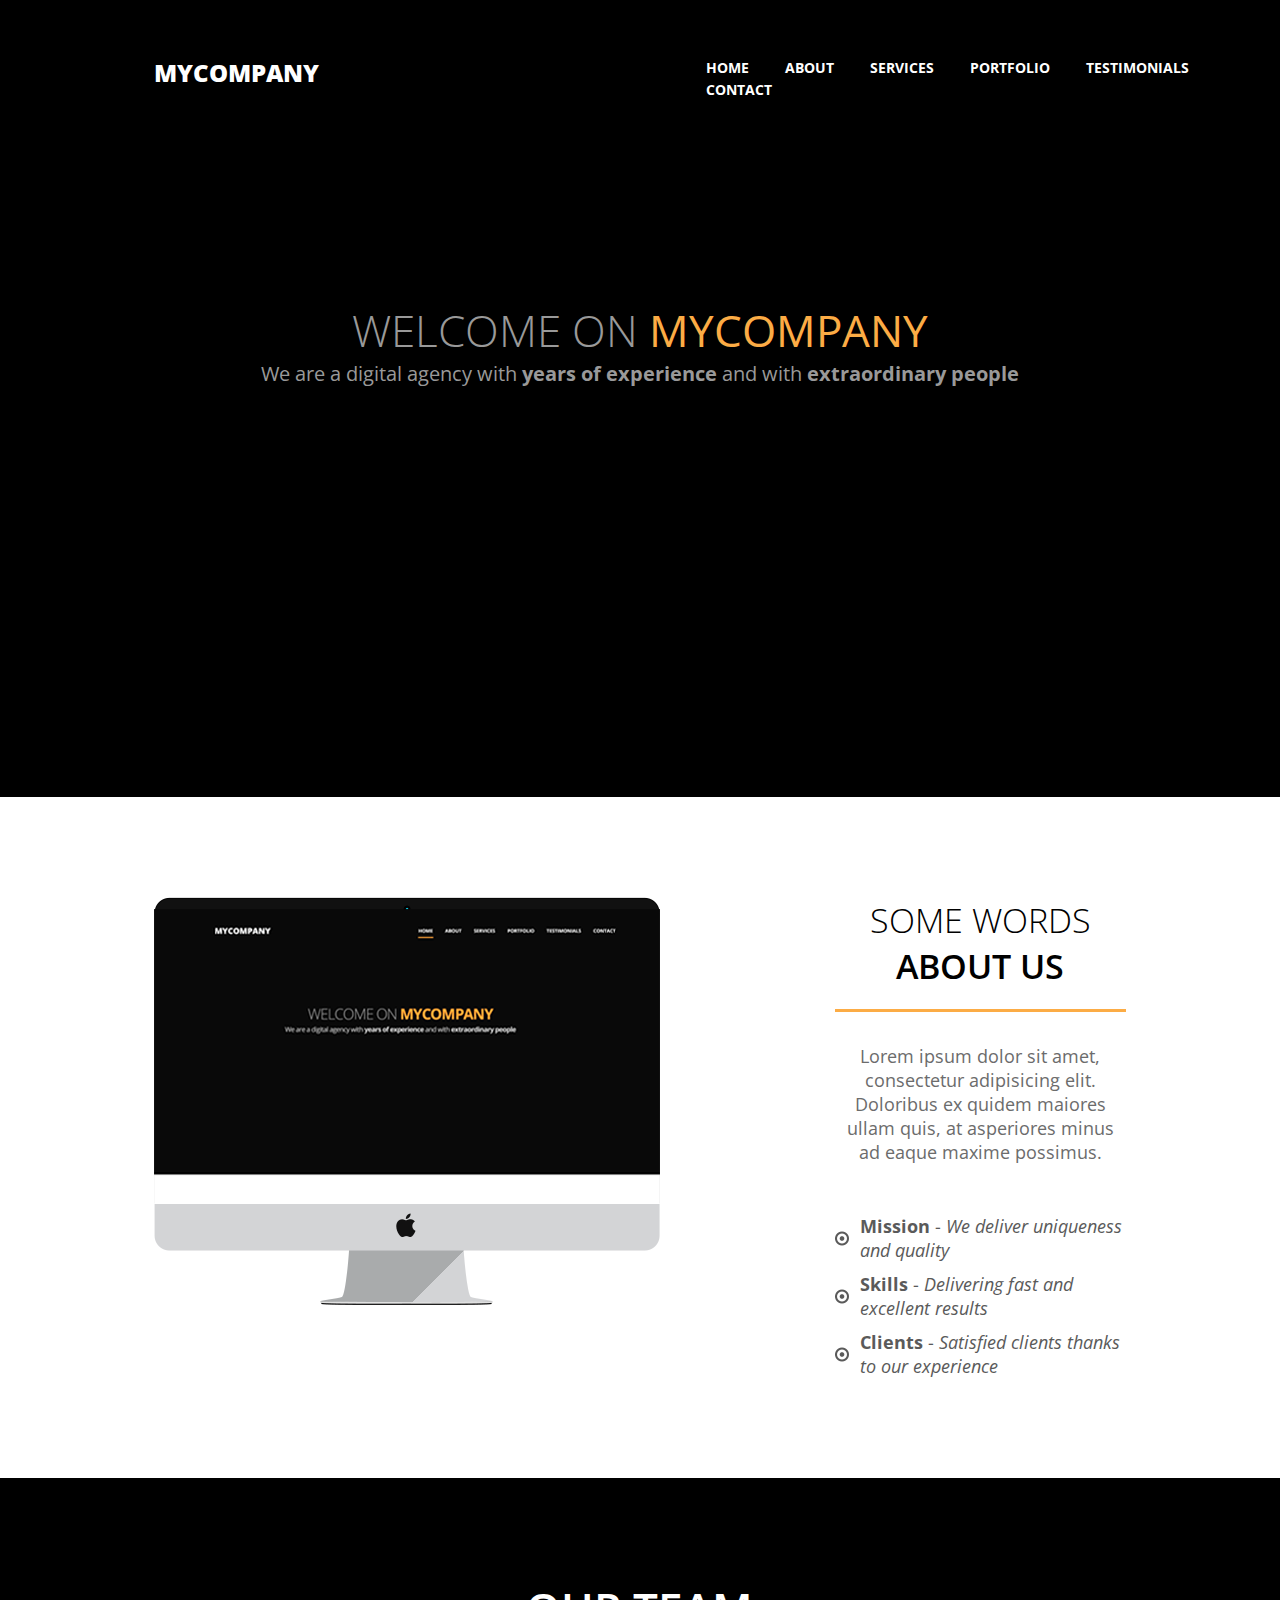
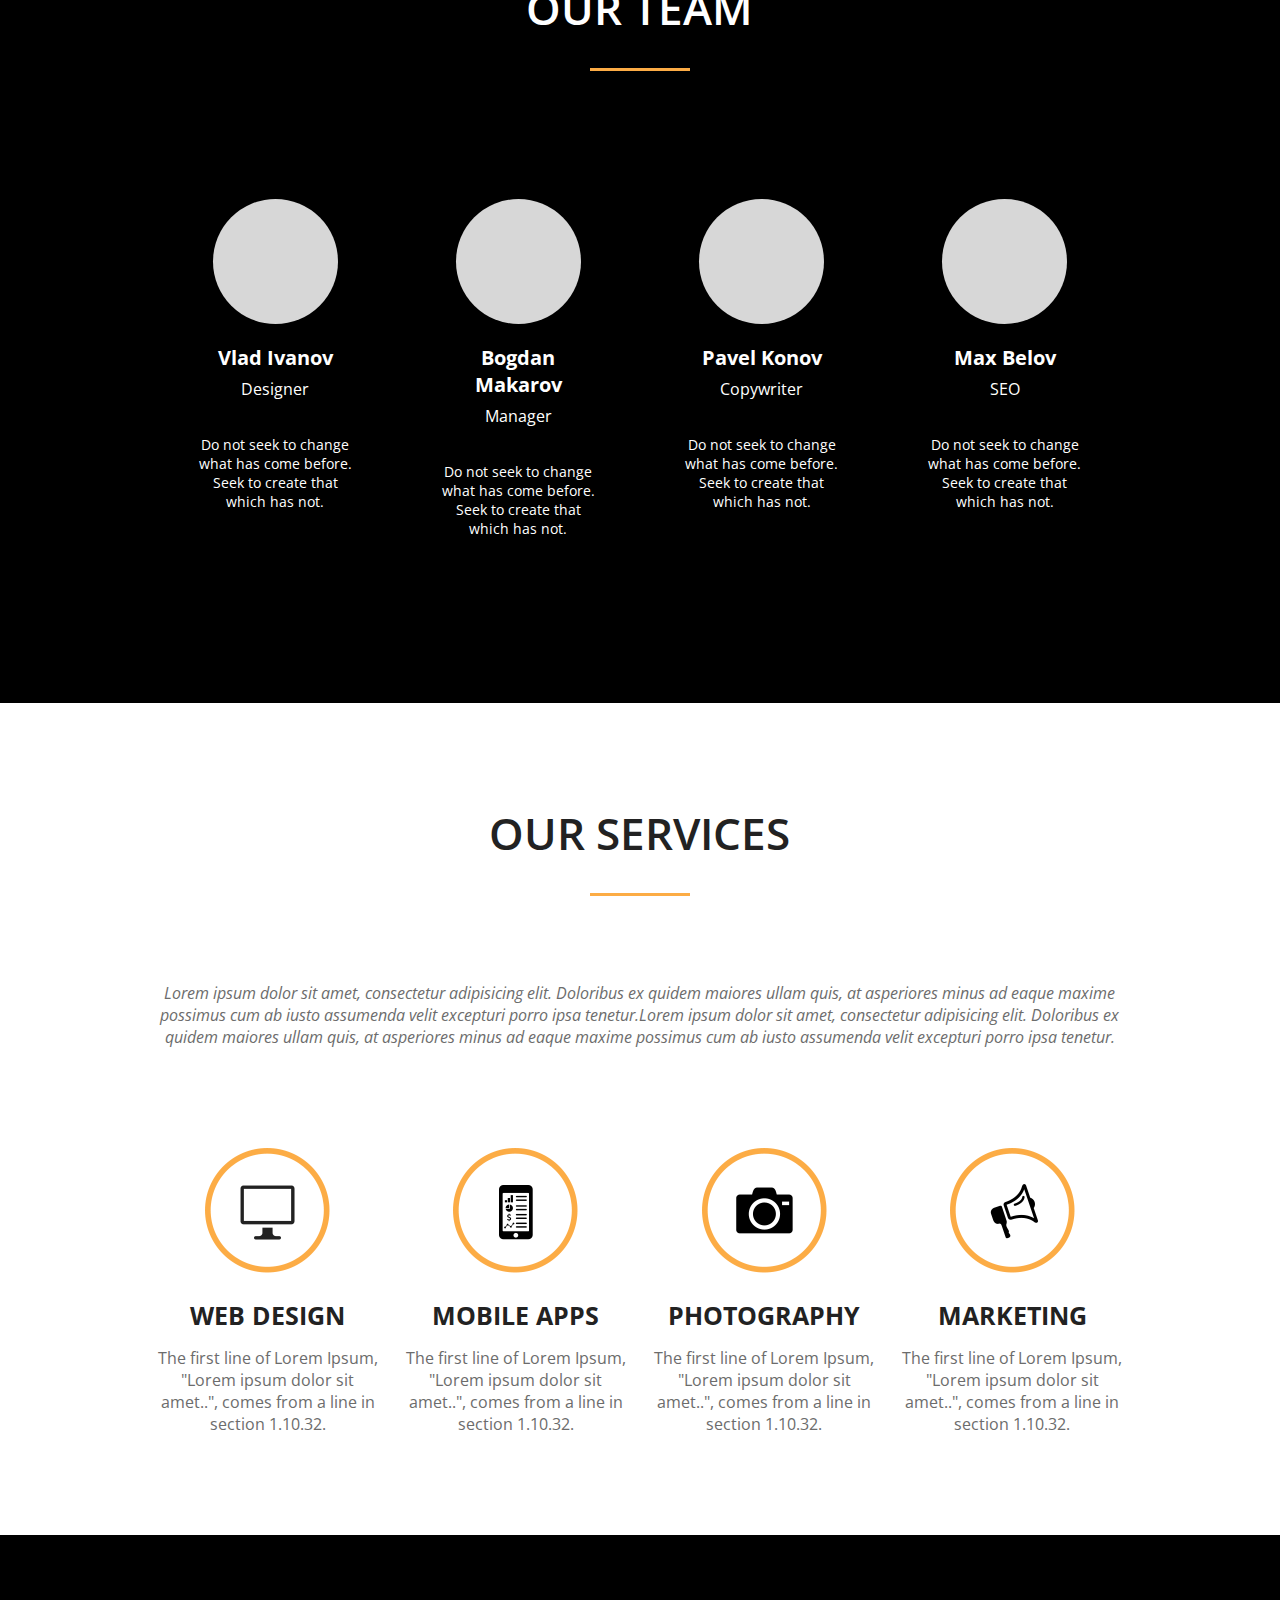
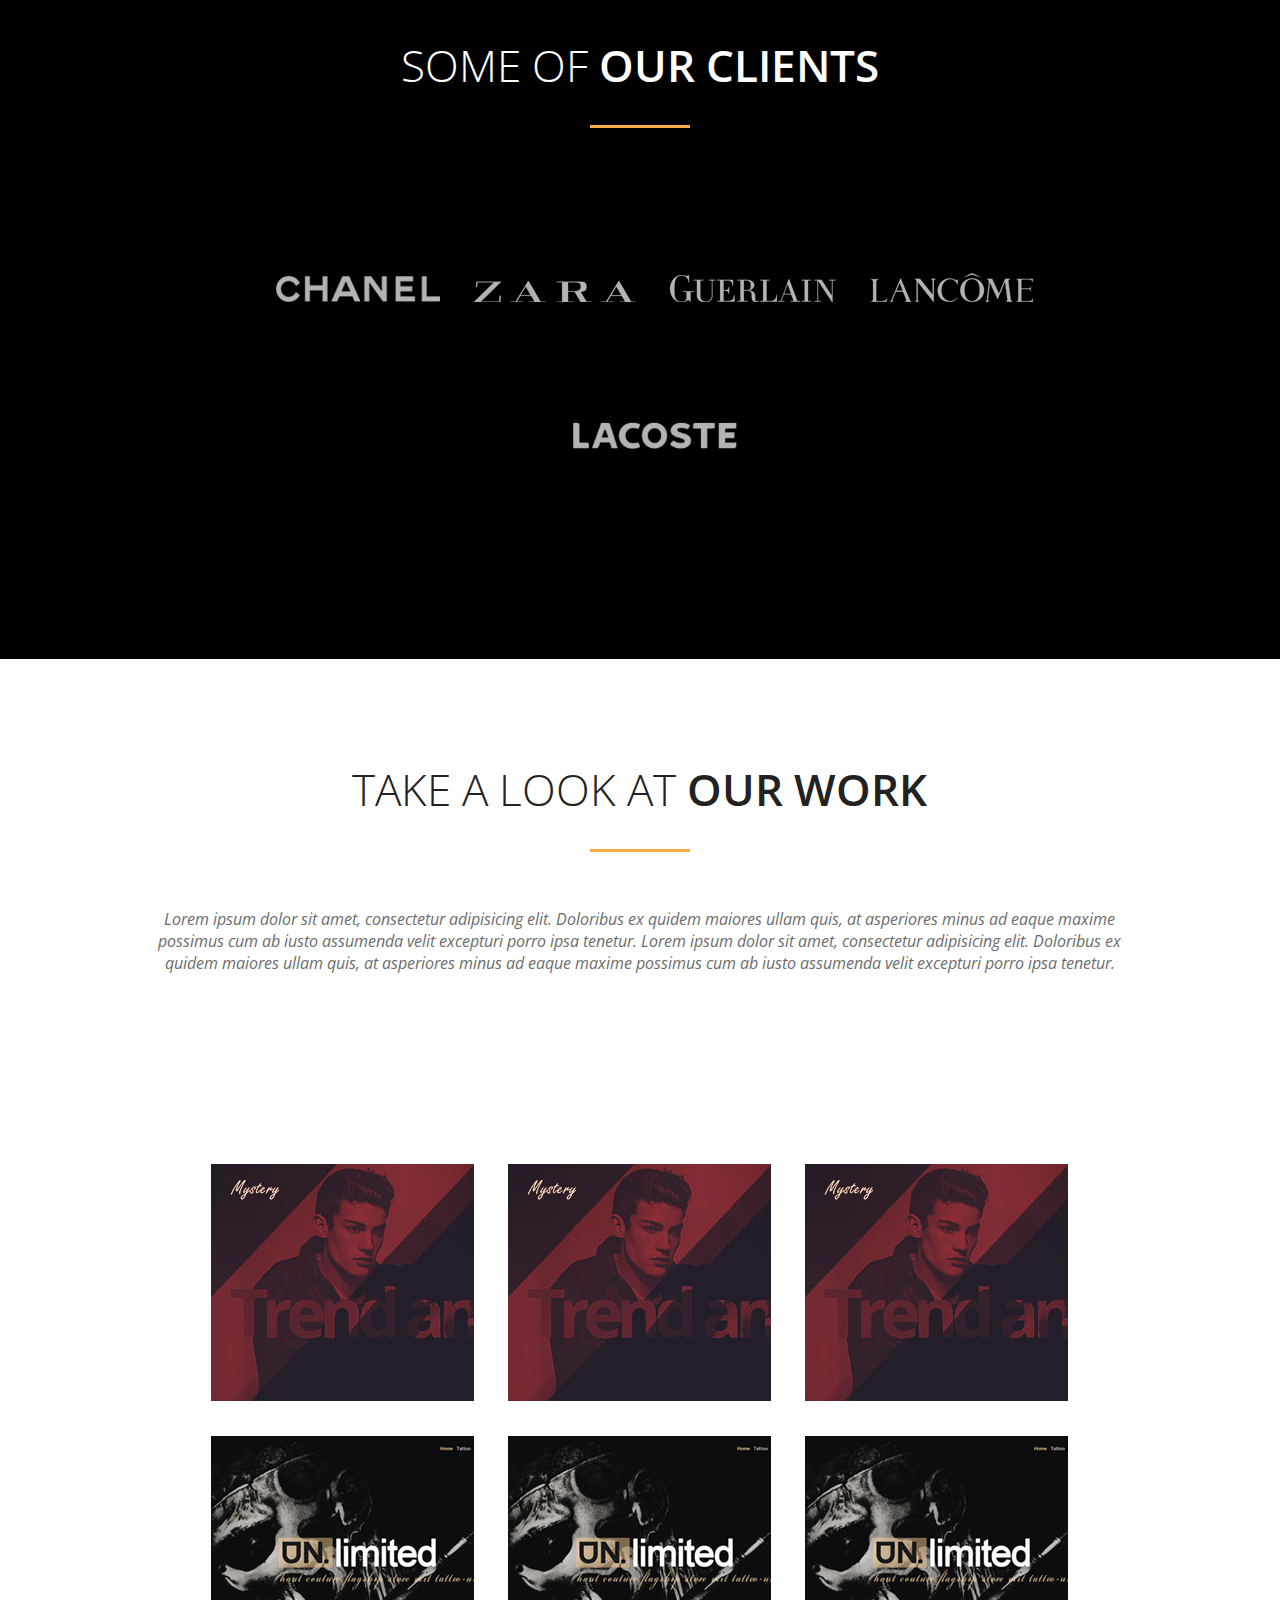
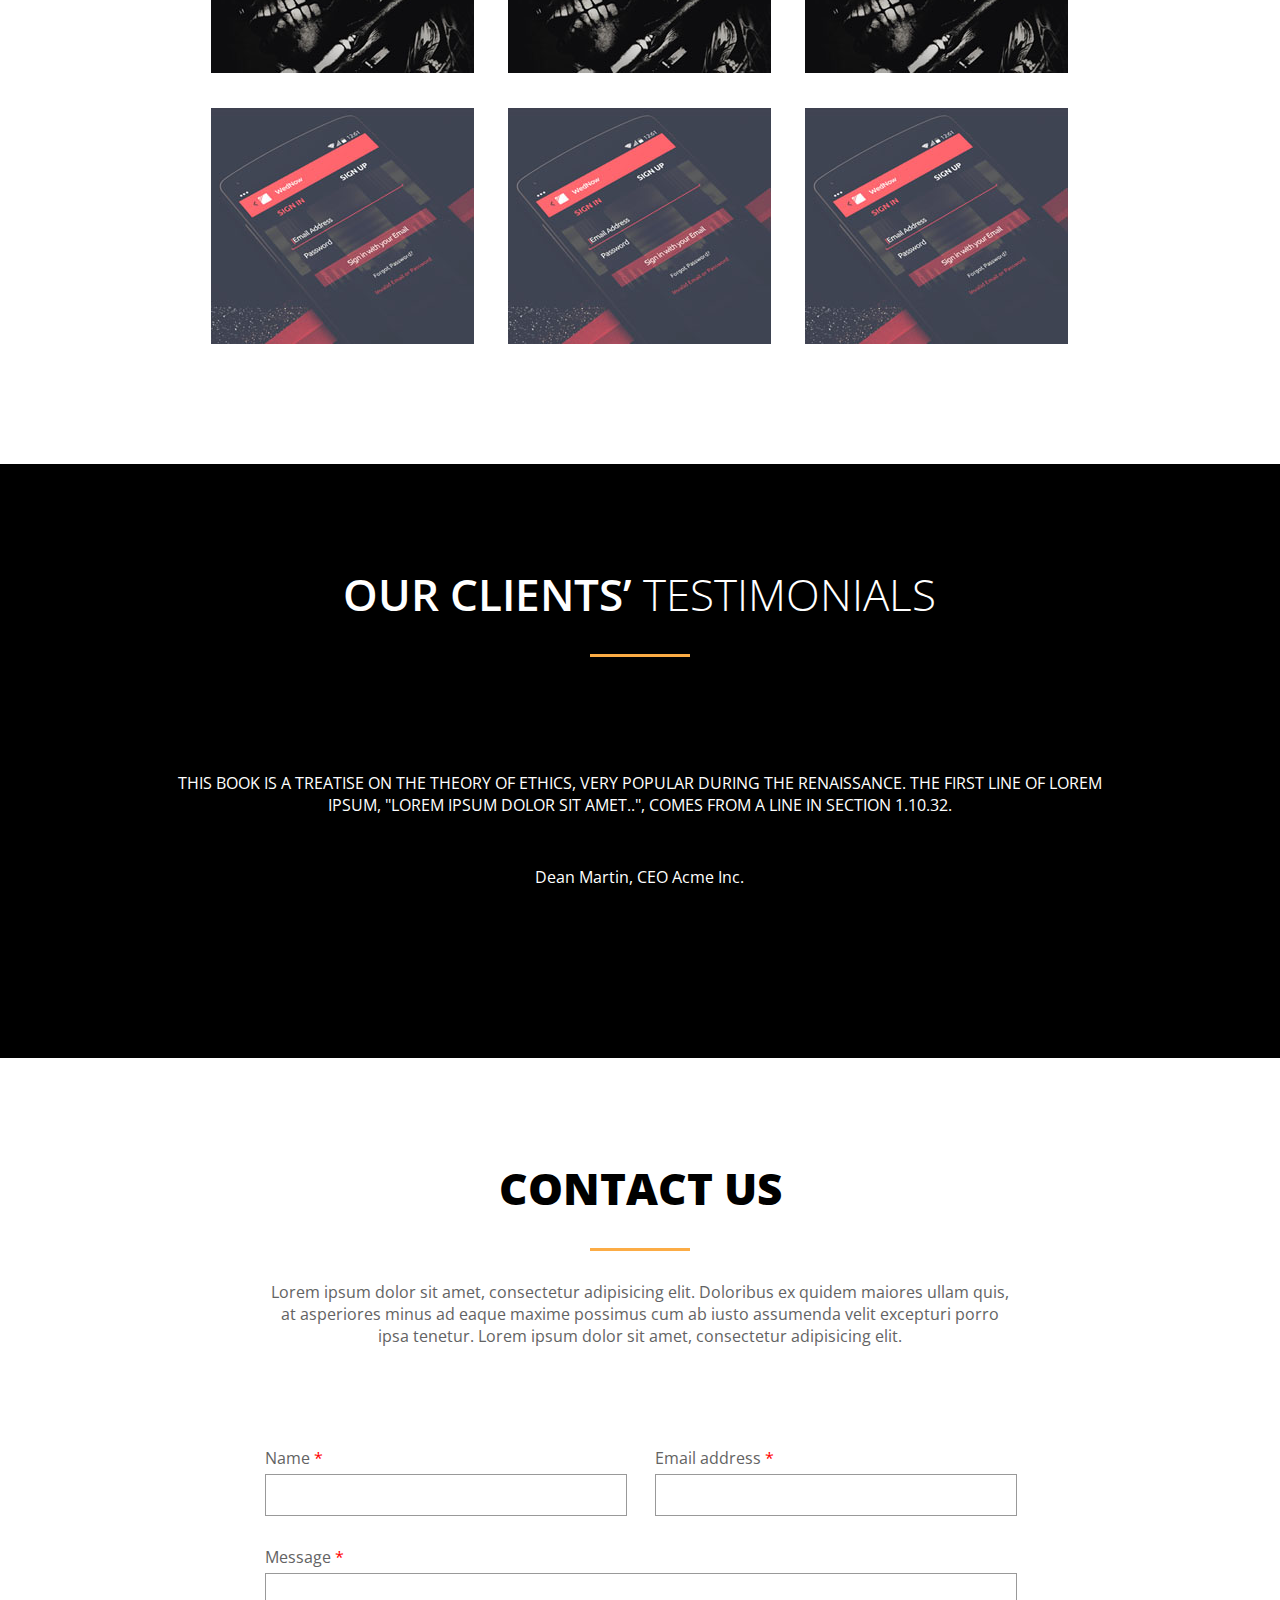
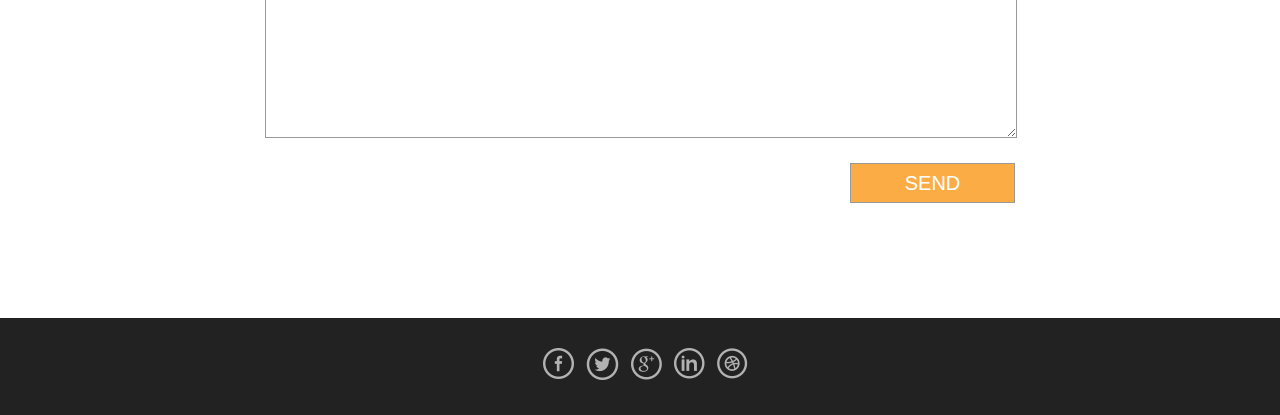
==== index.html @ 319db413 "gh-pages" ====
<!doctype html>
<html lang="en">
  <head>
    <meta charset="utf-8">
    <meta name="viewport" content="width=device-width, initial-scale=1, shrink-to-fit=no">
    <link rel="stylesheet" href="css/style.css">
    <link href="https://fonts.googleapis.com/css?family=Open+Sans:300,300i,400,400i,600,700,800&display=swap&subset=cyrillic" rel="stylesheet">
    <title>MyCompany</title>
  </head>
  <body>
    <header id="home">
      <div class="header__logo"><p>mycompany</p></div>
      <nav>
        <div class="topnav" id="myTopnav">
          <a href="#home">HOME</a>
          <a href="#about">About</a>
          <a href="#services">SERVICES</a>
          <a href="#portfolio">portfolio</a>
          <a href="#testimonials">testimonials</a>
          <a href="#contact">CONTACT</a>
          <a href="#" id="menu" class="icon">&#9776;</a>
        </div>
      </nav>
    </header>

    <main>
      <section class="main__welcome">
        <h1>wELCOME on <span class="mycompany"><strong>mycompany</strong></span></h1>
        <p>We are a digital agency with <strong>years of experience</strong> and with <strong>extraordinary people</strong></p>
      </section>
  
      <section id="about" class="wrapper">
        <div class="main__about">
          <div class="about__left">
            <img class="mw-100" src="img/left-side.png" alt="mac">
          </div>
          <div class="about__right">
            <h1>Some words <b>about us</b></h1>
            <p>Lorem ipsum dolor sit amet, consectetur adipisicing elit. Doloribus ex quidem maiores ullam quis, at asperiores minus ad eaque maxime possimus.</p>
            <ul>
              <li><b>Mission</b> - <i>We deliver uniqueness and quality</i></li>
              <li><b>Skills</b> - <i>Delivering fast and excellent results</i></li>
              <li><b>Clients</b> - <i>Satisfied clients thanks to our experience</i></li>
            </ul>
          </div>
        </div>
      </section>

      <section id="team" class="main__team">
        <div class="wrapper">
          <h1><b>our team</b></h1>
          <div class="team__cards">
            <div class="card">
              <div class="photo"></div>
              <h4 class="name">Vlad Ivanov</h4>
              <p class="position">Designer</p>
              <p class="about__position">Do not seek to change what has come before. Seek to create that which has not.</p>
            </div>
            <div class="card">
              <div class="photo"></div>
              <h4 class="name">Bogdan Makarov</h4>
              <p class="position">Manager</p>
              <p class="about__position">Do not seek to change what has come before. Seek to create that which has not.</p>
            </div>
            <div class="card">
              <div class="photo"></div>
              <h4 class="name">Pavel Konov</h4>
              <p class="position">Copywriter</p>
              <p class="about__position">Do not seek to change what has come before. Seek to create that which has not.</p>
            </div>
            <div class="card">
              <div class="photo"></div>
              <h4 class="name">Max Belov</h4>
              <p class="position">SEO</p>
              <p class="about__position">Do not seek to change what has come before. Seek to create that which has not.</p>
            </div>
          </div>
        </div>
      </section>

      <section id="services" class="main__services">
        <div class="wrapper">
          <h1><b>our services</b></h1>
          <p><i>Lorem ipsum dolor sit amet, consectetur adipisicing elit. Doloribus ex quidem maiores ullam quis, at asperiores
            minus ad eaque maxime possimus cum ab iusto assumenda velit excepturi porro ipsa tenetur.Lorem ipsum dolor sit amet,
            consectetur adipisicing elit. Doloribus ex quidem maiores ullam quis, at asperiores minus ad eaque maxime possimus
            cum ab iusto assumenda velit excepturi porro ipsa tenetur.</i></p>
          <div class="services__cards">
            <div class="services__card">
              <img src="img/Forma-1.png" alt="Web design">
              <h4>Web design</h4>
              <p>The first line of Lorem Ipsum, "Lorem ipsum dolor sit amet..", comes from a line in section 1.10.32.</p>
            </div>
            <div class="services__card">
              <img src="img/Forma-2.png" alt="Mobile apps">
              <h4>Mobile apps</h4>
              <p>The first line of Lorem Ipsum, "Lorem ipsum dolor sit amet..", comes from a line in section 1.10.32.</p>
            </div>
            <div class="services__card">
              <img src="img/Forma-3.png" alt="Photography">
              <h4>PHOTOGRAPHY</h4>
              <p>The first line of Lorem Ipsum, "Lorem ipsum dolor sit amet..", comes from a line in section 1.10.32.</p>
            </div>
            <div class="services__card">
              <img src="img/Forma-4.png" alt="Marketing">
              <h4>marketing</h4>
              <p>The first line of Lorem Ipsum, "Lorem ipsum dolor sit amet..", comes from a line in section 1.10.32.</p>
            </div>
          </div>
        </div>
      </section>

      <section class="main__clients">
        <div class="wrapper">
          <h1>SOME OF <b>OUR CLIENTS</b></h1>
          <div class="clients">
            <img src="img/chanel.png" alt="chanel">
            <img src="img/zara.png" alt="zara">
            <img src="img/guerlain.png" alt="guerlain">
            <img src="img/lancome.png" alt="lancome">
            <img src="img/lacoste.png" alt="lacoste">
          </div>
        </div>
      </section>

      <section id="portfolio" class="main__works">
        <div class="wrapper">
          <h1>take a look at <b>our work</b></h1>
          <p><i>Lorem ipsum dolor sit amet, consectetur adipisicing elit. Doloribus ex quidem maiores ullam quis,
            at asperiores minus ad eaque maxime possimus cum ab iusto assumenda velit excepturi porro ipsa tenetur.
            Lorem ipsum dolor sit amet, consectetur adipisicing elit. Doloribus ex quidem maiores ullam quis, at
            asperiores minus ad eaque maxime possimus cum ab iusto assumenda velit excepturi porro ipsa tenetur.</i></p>
          <div class="gallery">
            <div class="line1">
              <img src="img/img-1.jpg" alt="Mystery">
              <img src="img/img-1.jpg" alt="Mystery">
              <img src="img/img-1.jpg" alt="Mystery">
            </div>
            <div class="line2">
              <img src="img/img-2.jpg" alt="On limited">
              <img src="img/img-2.jpg" alt="On limited">
              <img src="img/img-2.jpg" alt="On limited">
            </div>
            <div class="line3">
              <img src="img/img-3.jpg" alt="Phone">
              <img src="img/img-3.jpg" alt="Phone">
              <img src="img/img-3.jpg" alt="Phone">
            </div>
          </div>
        </div>
      </section>

      <section id="testimonials" class="main__testimonials">
        <div class="wrapper">
          <h1><b>our clients’</b> testimonials</h1>
          <p class="testimonial">This book is a treatise on the theory of ethics, very popular during the Renaissance.
            The first line of Lorem Ipsum, "Lorem ipsum dolor sit amet..", comes from a line in section 1.10.32.</p>
          <p>Dean Martin, CEO Acme Inc.</p>
        </div>
      </section>

      <section id="contact" class="contact__form">
        <div class="contact__wrapper">
          <h1><b>contact us</b></h1>
          <p>Lorem ipsum dolor sit amet, consectetur adipisicing elit. Doloribus ex quidem maiores ullam quis, at
            asperiores minus ad eaque maxime possimus cum ab iusto assumenda velit excepturi porro ipsa tenetur.
            Lorem ipsum dolor sit amet, consectetur adipisicing elit.</p>
          <form id="form" action="#" name="newform" method="post">
            <div class="form__inputs">
              <p>Name <span class="red">*</span><input type="text"></p>
              <p>Email address <span class="red">*</span><input type="text"></p>
            </div>
            <p>Message <span class="red">*</span></p>
            <textarea name="text"></textarea>
            <div class="button__block">
              <input class="submit" type="submit" value="SEND">
            </div>
          </form>
        </div>
      </section>
    </main>

    <footer>
      <div class="wrapper">
        <div class="social">
          <a href="#"><img src="img/facebook.png" alt="facebook"></a>
          <a href="#"><img src="img/twitter.png" alt="twitter"></a>
          <a href="#"><img src="img/google.png" alt="google"></a>
          <a href="#"><img src="img/linkedin.png" alt="linkedin"></a>
          <a href="#"><img src="img/dribbble.png" alt="dribbble"></a>
        </div>
      </div>
    </footer>
    
    <script src="js/script.js"></script>
  </body>
---- css/style.css ----
* {
    margin: 0;
    padding: 0;
}
h1, h2, h3, h4 {
    text-transform: uppercase;
}
a {
    text-decoration: none;
}
li {
    list-style: none;
}
body {
    font-family: 'Open Sans', sans-serif;
}



header {
    width: 100%;
    background: #000;
    display: flex;
    text-transform: uppercase;
}
.header__logo {
    color: #fff;
    font-weight: 800;
    font-size: 24px;
    cursor: pointer;
    margin-top: 56px;
    margin-left: 12%;
}
nav {
    margin-top: 56px;
    margin-left: 29%;
}
.topnav a {
    color: #fff;
    text-align: center;
    padding: 12px 16px;
    font-size: 14px;
    font-weight: bold;
}
.topnav a:hover {
    border-bottom: 3px solid #fcac45;
}
.topnav .icon {
    display: none;
}



main {
    display: flex;
    flex-direction: column;
    width: 100%;
}
main .main__welcome {
    background: #000;
    text-align: center;
    padding: 200px 0 410px 0;
}
main .main__welcome p {
    color: #999;
    font-size: 20px;
}
main h1 {
    font-size: 44px;
}
.main__welcome h1 {
    color: #999;
    font-weight: lighter;
}
.main__welcome h1:after {
    display: none;
}
.mycompany {
    color: #fcac45;
}



.wrapper {
    width: 76%;
    margin: 0 auto;
}
.wrapper h1 {
    font-weight: 300;
}
.wrapper h1 b {
    font-weight: 600;
}
main .main__about {
    display: flex;
    padding: 100px 0 100px 0;
}
.about__right {
    margin-left: 175px;
    font-size: 18px;
    text-align: center;
}
.about__right h1 {
    display: inline-block;
    font-size: 34px;
    border-bottom: 3px solid #fcac45;
    padding-bottom: 20px;
    text-align: center;
}
.about__right h1:after {
    display: none;
}
.about__right p {
    margin: 32px 0 50px 0;
    color: #6c6c6c;
}
.about__right li {
    background: url(../img/mark.png) 0px no-repeat;
    padding-left: 25px;
    margin-top: 10px;
    color: #5a5a5a;
    text-align: left;
}
.mw-100 {
    min-width: 100%;
}



.main__team {
    background: #000;
    text-align: center;
    padding: 100px 0 165px;
    color: #fff;
}
.main__team h1 {
    padding-bottom: 30px;
}
.photo {
    background: #d7d7d7;
    width: 125px;
    height: 125px;
    border-radius: 50%;
    margin: 20px auto;
}
.team__cards {
    display: flex;
    margin-top: 78px;
}
.card {
    margin: 0 40px;
}
.name {
    text-transform: capitalize;
    font-size: 20px;
    margin-bottom: 7px;
}
.position {
    font-size: 16px;
    margin-bottom: 35px;
}
.about__position {
    font-size: 14px;
}



.services__cards {
    text-align: center;
    display: grid;
    grid-template-columns: 1fr 1fr 1fr 1fr;
    grid-column-gap: 20px;
}
.main__services h1 {
    text-align: center;
    padding: 100px 0 30px;
    color: #222222;
}
.main__services p {
    text-align: center;
    color: #6c6c6c;
    margin: 56px 0 100px;
    color: #6c6c6c;
}
.services__card h4 {
    font-size: 25px;
    margin-top: 20px;
    margin-bottom: 15px;
    color: #222222;
}
.services__card p {
    margin-top: 6px;
}



.main__clients {
    background: #000;
    padding: 100px 0 205px;
    color: #fff;
    text-align: center;
}
.main__clients h1 {
    margin-bottom: 30px;
}
.main__clients img {
    margin-top: 115px;
    margin-left: 30px;
}



.main__testimonials {
    background: #000;
    text-align: center;
    color: #fff;
    padding-bottom: 170px;
}
.main__testimonials h1 {
    margin: 100px 0 30px;
}
.testimonial {
    text-transform: uppercase;
    margin: 115px 0 50px;
}



.main__works {
    text-align: center;
    padding: 100px 0;
}
.main__works h1 {
    margin-bottom: 30px;
    color: #222222;
}
.main__works p {
    margin: 56px 0 175px;
    color: #6c6c6c;
}
.main__works img {
    margin: 15px 15px;
}
.main__works img:hover {
    opacity: 0.9;
}



.contact__form {
    padding: 100px 0;
}
.contact__form h1, p {
    text-align: center;
}
.contact__wrapper {
    width: 750px;
    margin: 0 auto;
    color: #636363;
}
.red {
    color: red;
}
.contact__form h1 {
    color: #000;
    margin-bottom: 30px;
}
.contact__form .line {
    margin-bottom: 55px;
}
.form__inputs {
    margin-top: 100px;
    display: flex;
    justify-content: space-between;
}
form p {
    text-align: left;
}
input {
    width: 360px;
    height: 40px;
    font-size: 20px;
    margin-bottom: 30px;
}
input:first-of-type {
    margin-right: 28px;
}
textarea {
    width: 100%;
    height: 163px;
}
input, textarea {
    border: 1px solid #999999;
    margin-top: 5px;
}
.button__block {
    display: flex;
    justify-content: flex-end;
}
input[type=submit] {
    width: 165px;
    height: 40px;
    background: #fcac45;
    color: #fff;
    margin-right: 0;
    margin: 20px 0 15px;
}
.form__submitted {
    text-align: right;
}

h1::after {
    content: "";
    display: block;
    margin: 0 auto;
    width: 100px;
    padding-top: 30px;
    border-bottom: 3px solid #fcac45;
}

footer {
    width: 100%;
    height: auto;
    background: #222222;
    padding: 30px 0;
}
.social {
    display: flex;
    justify-content: center;
}
.social img {
    margin-left: 12px;
}
.social img:hover {
    opacity: 0.6;
}



@media screen and (max-width: 1200px) {
    nav {
        margin-left: 20%;
    }
}
@media screen and (max-width: 1105px) {
    nav {
        margin-left: 10%;
    }
}
@media screen and (max-width: 1010px) {
    .topnav a {
        display: none;
    }
    .topnav a.icon {
        float: right;
        margin-top: -17px;
        display: block;
        color: #fff;
        font-size: 25px;
    }
    nav {
        width: 100%;
    }
    .topnav.responsive {
        height: 340px;
    }
    .topnav.responsive a.icon {
        position: absolute;
        top: -50px;
        left:  -200px;
    }
    .topnav.responsive a {
        float: none;
        display: block;
        text-align: left;
    }


    main .main__welcome {
        padding: 50px 0;
    }
    main .main__welcome p {
        font-size: 14px;
    }
    main .main__welcome h1 {
        font-size: 25px;
    }
    .mw-100 {
        max-width: 100%;
    }
    .main__about {
        flex-direction: column;
    }
    .about__right {
        text-align: center;
        margin-left: 0;
    }
    .about__right li {
        text-align: left;
    }
    .about__right h1 {
        margin-top: 10px;
        font-size: 20px;
    }


    .team__cards {
        flex-direction: column;
    }
    .services__cards {
        grid-template-columns: auto;
    }


    .line1 img:not(:first-child) {
        display: none;
    }
    .line2 img:not(:first-child) {
        display: none;
    }
    .line3 img:not(:first-child) {
        display: none;
    }
}
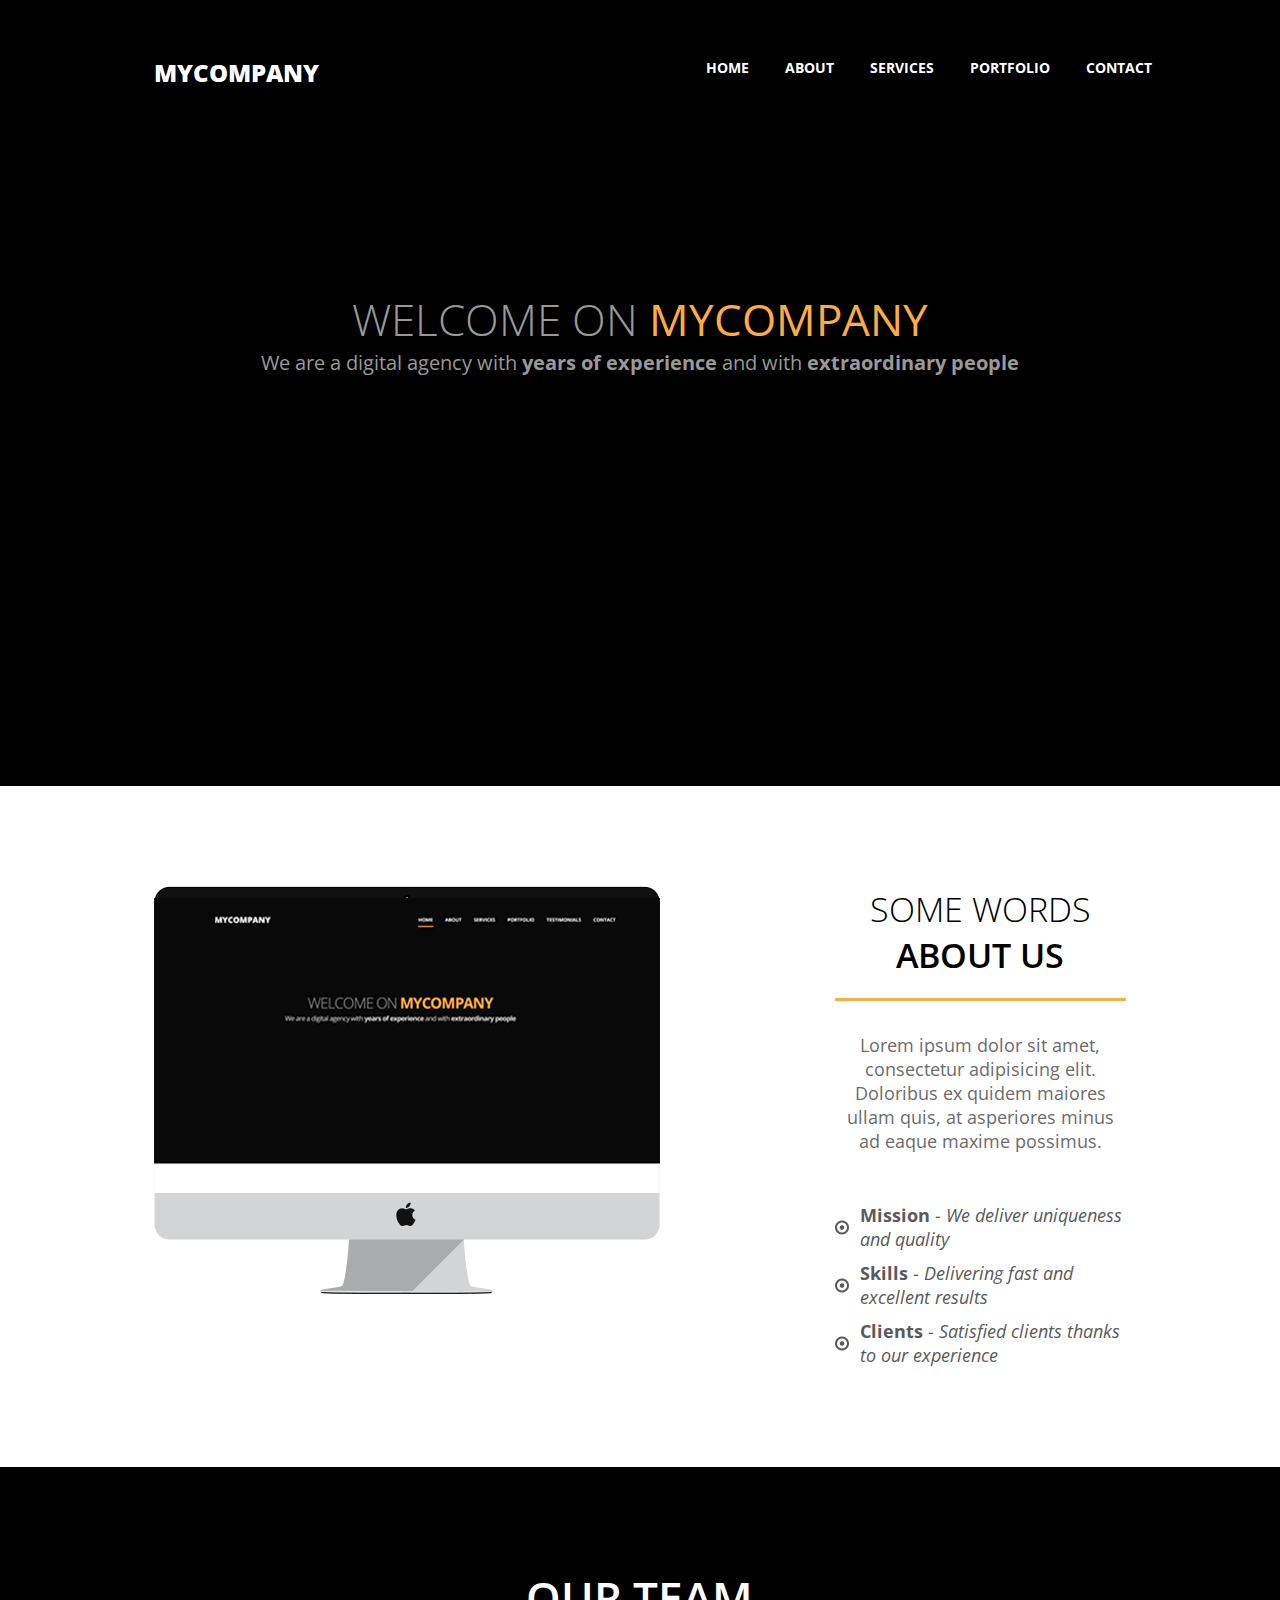
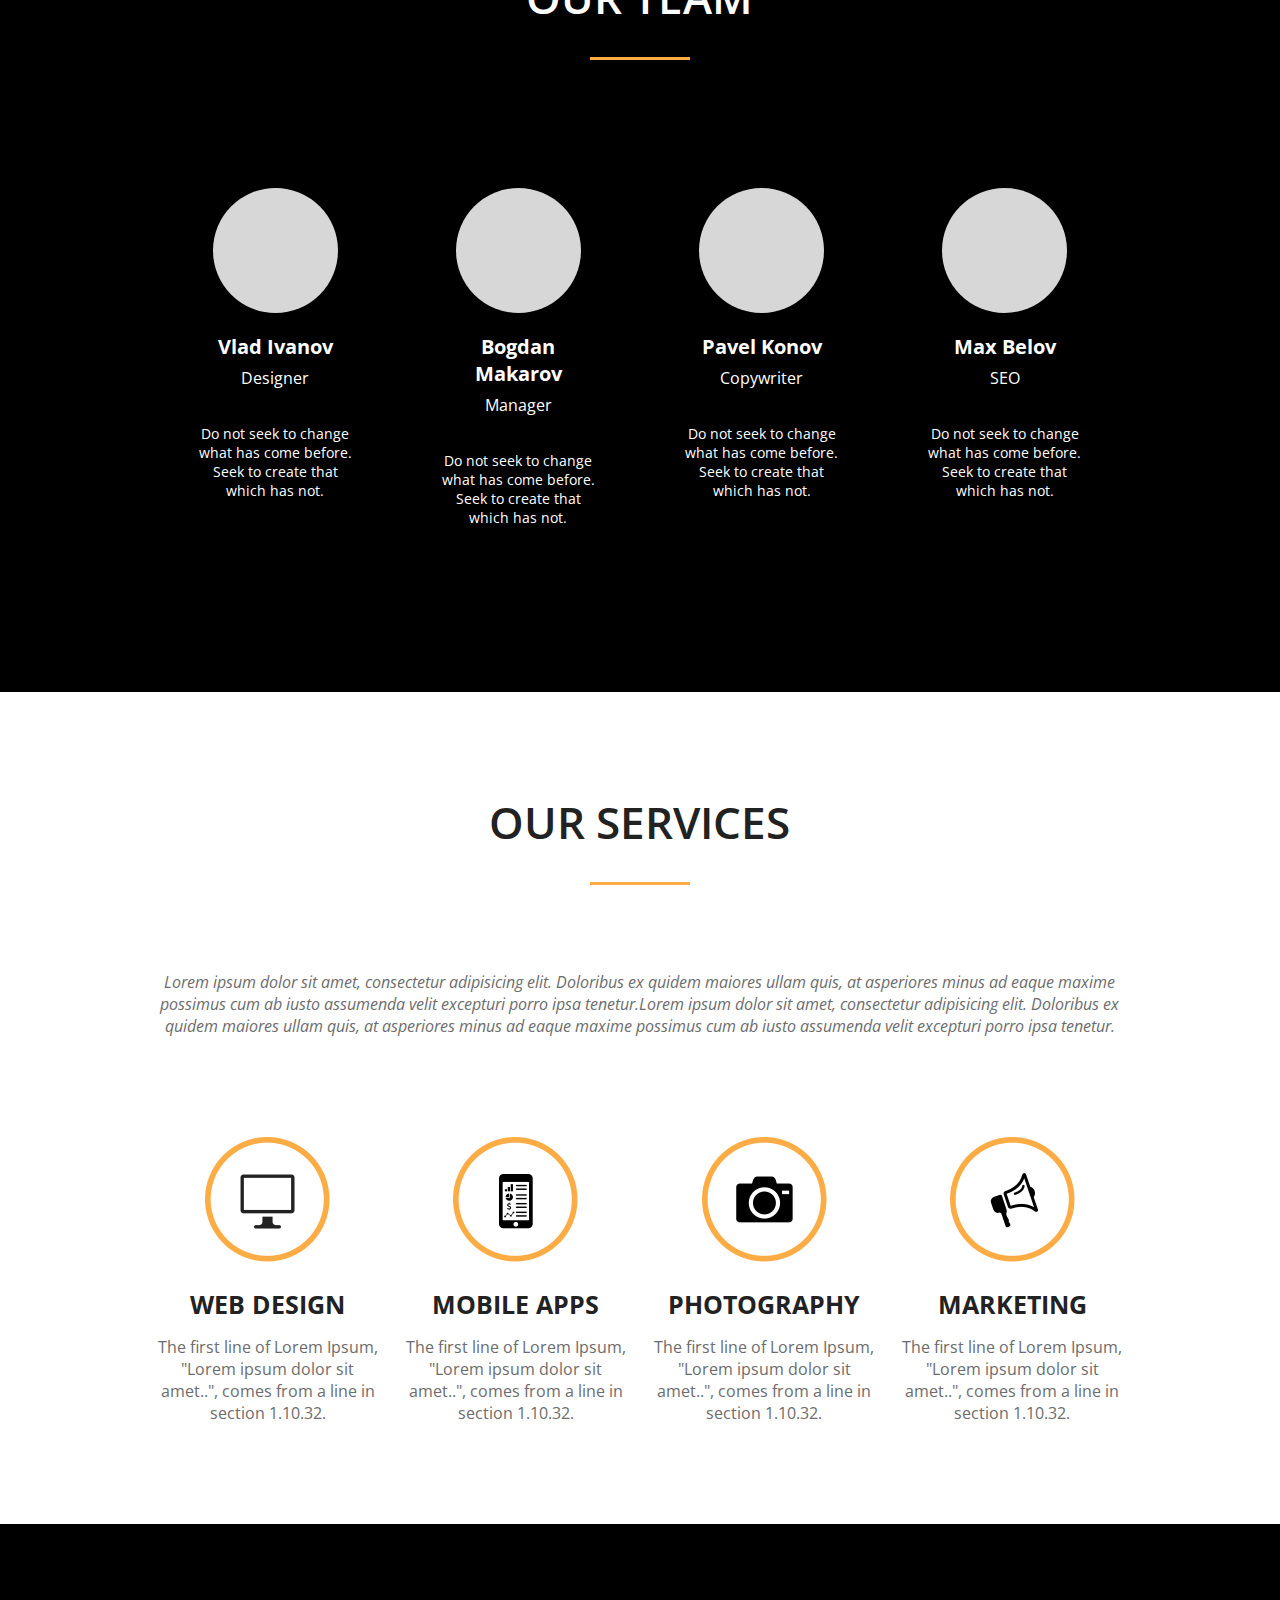
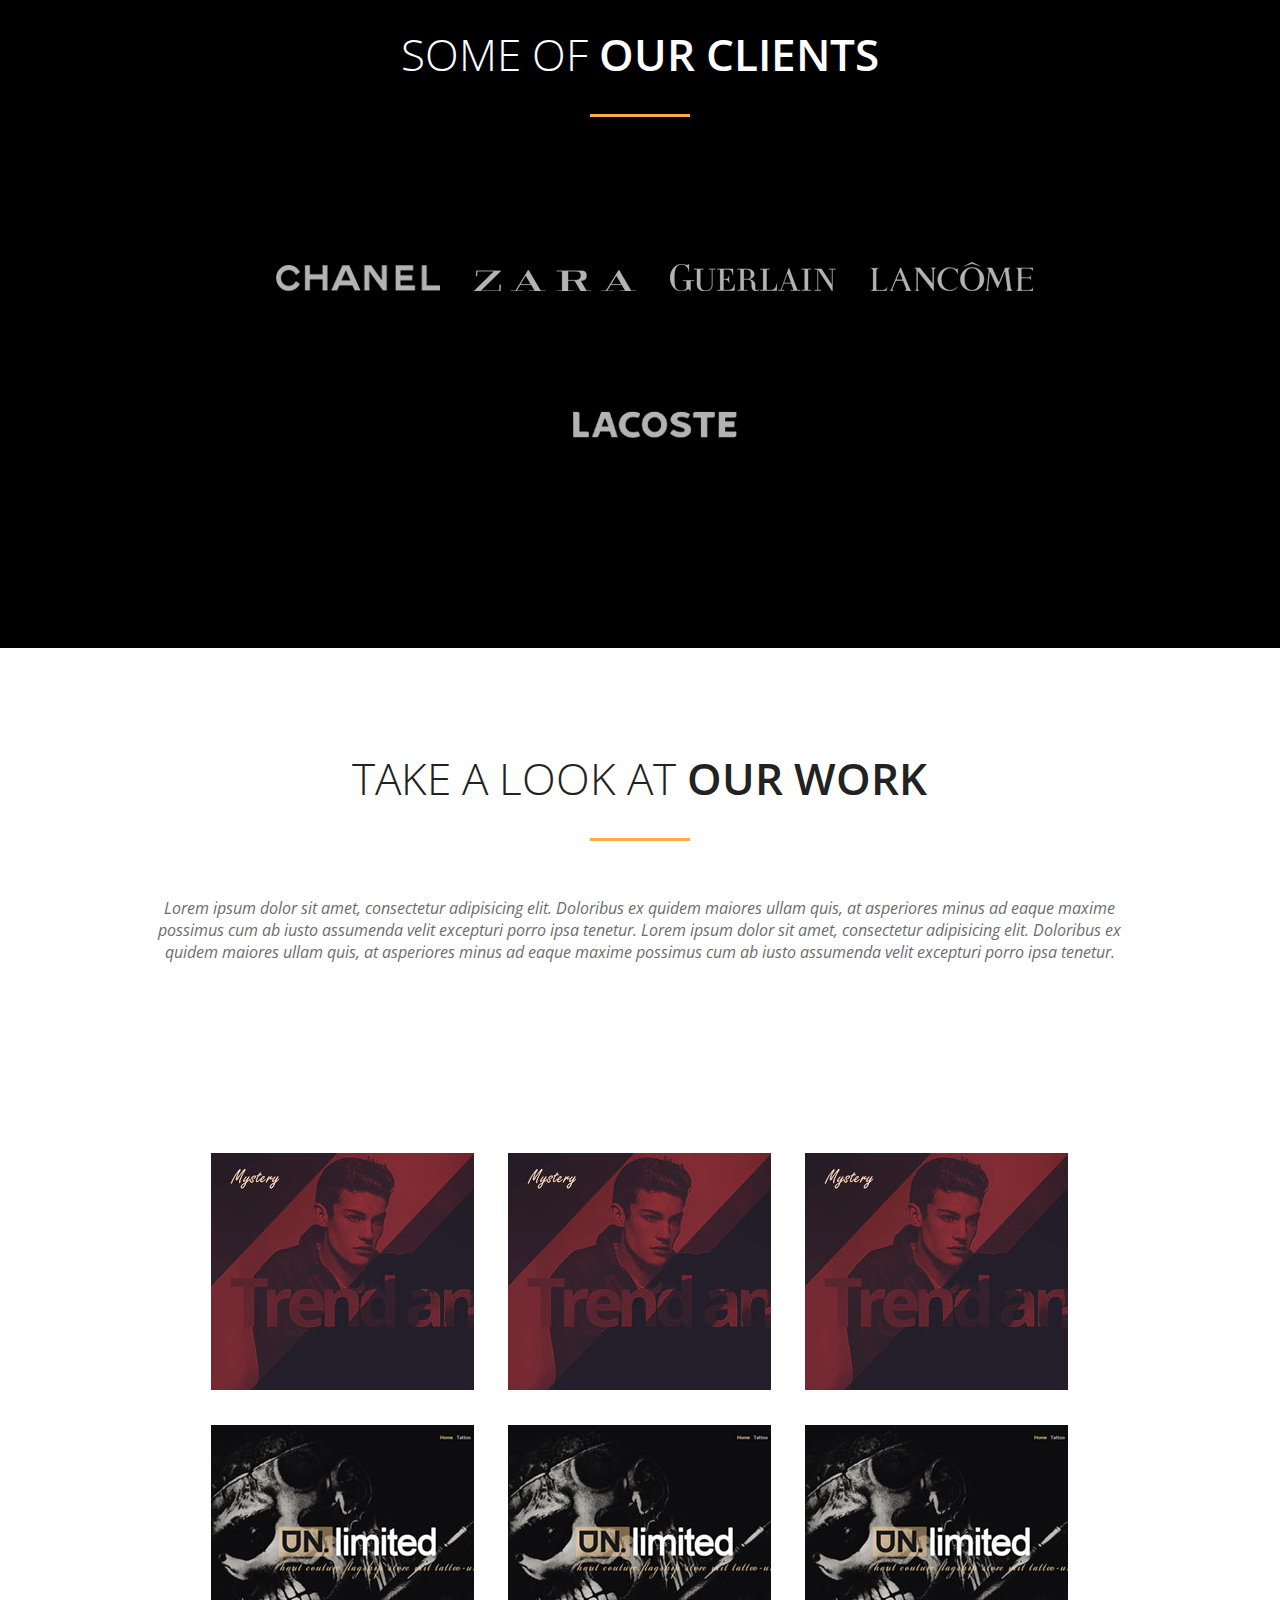
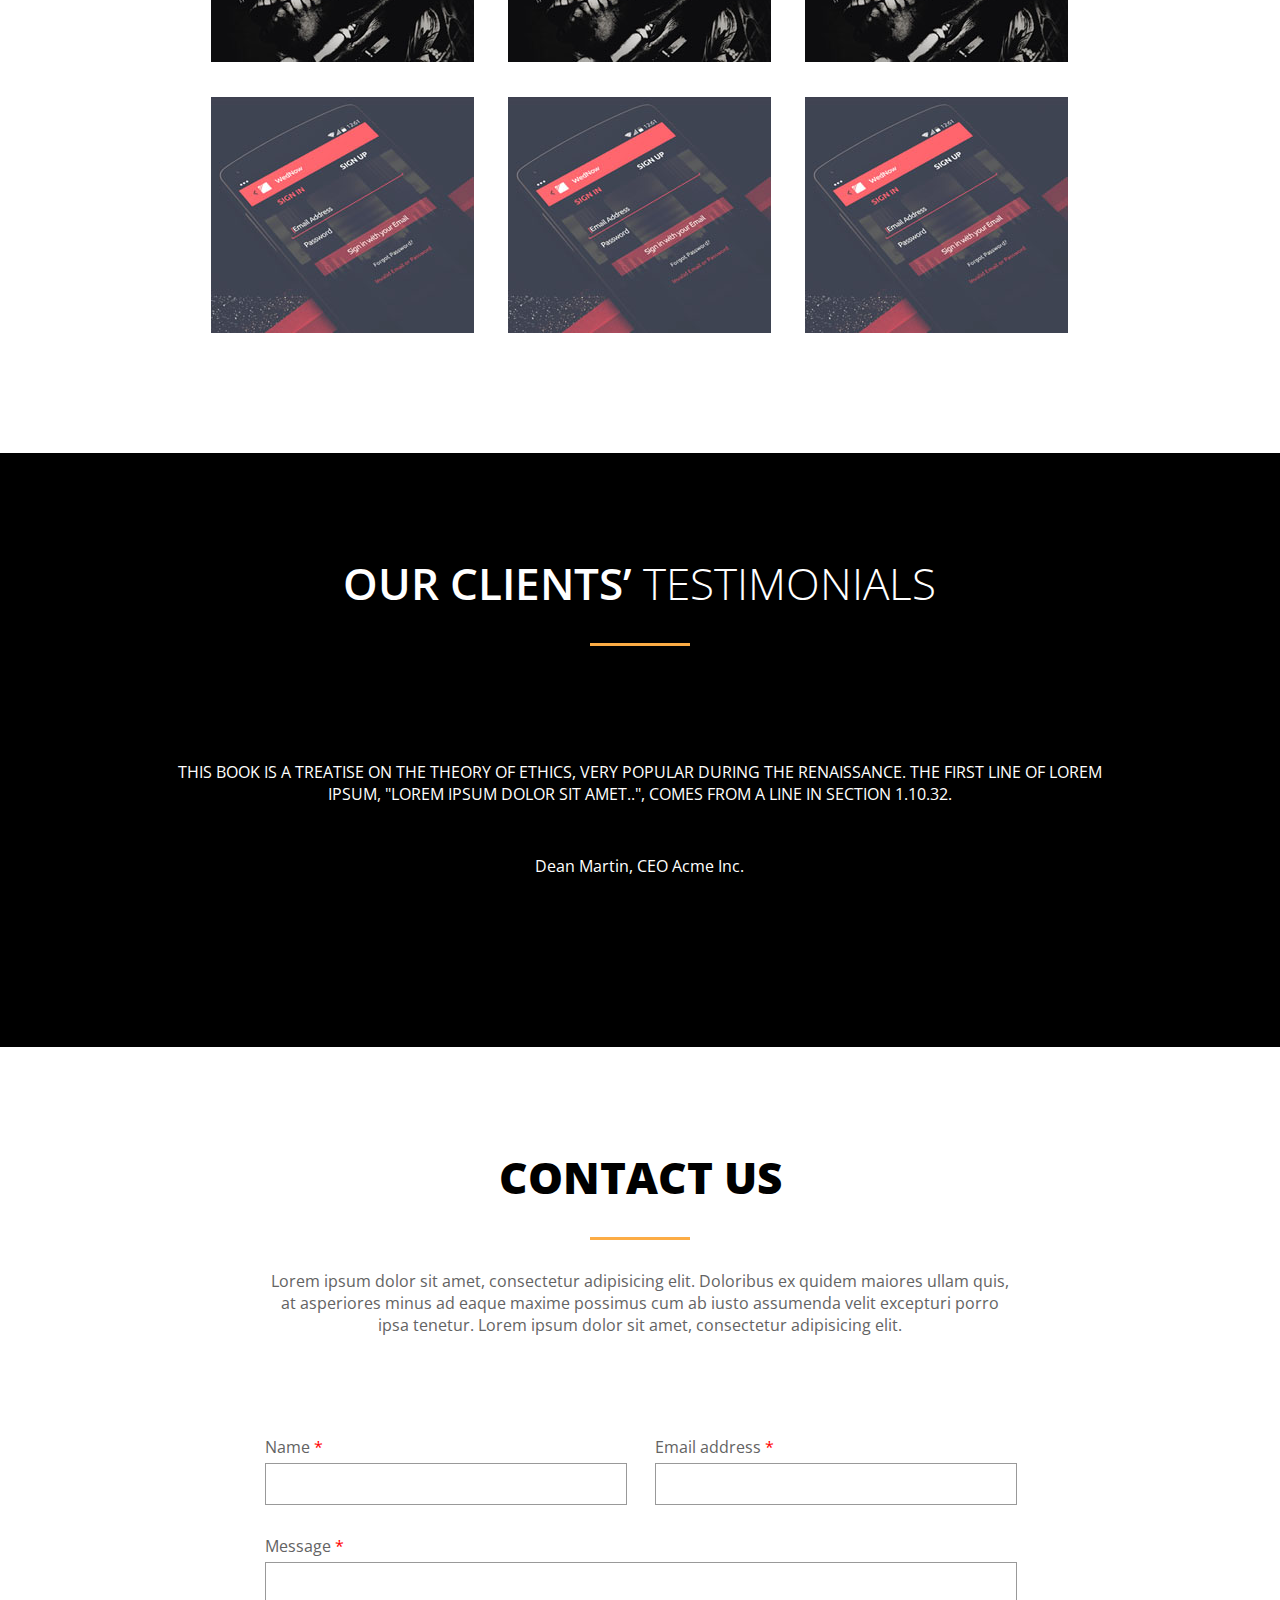
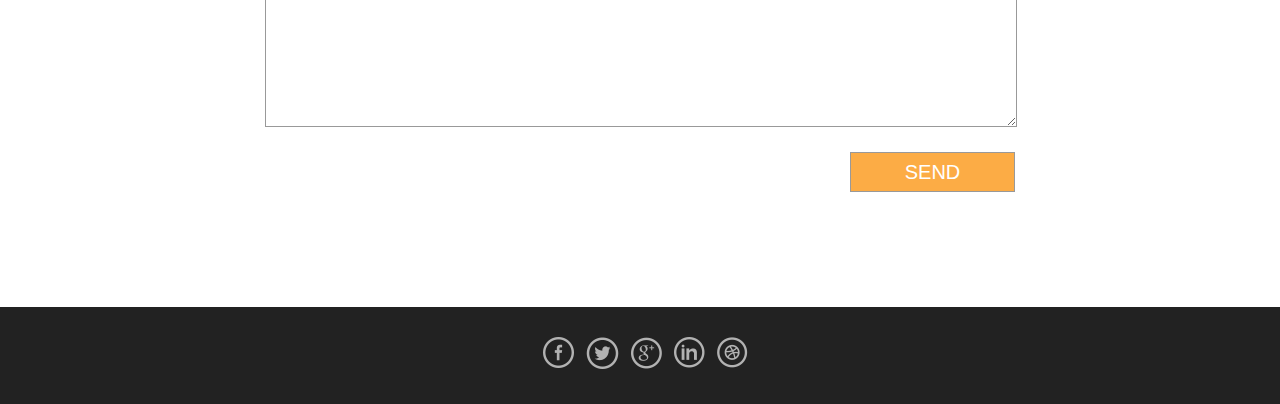
==== commit db3712cd: "gh-pages#2" ====
--- a/index.html
+++ b/index.html
@@ -16,7 +16,6 @@
           <a href="#about">About</a>
           <a href="#services">SERVICES</a>
           <a href="#portfolio">portfolio</a>
-          <a href="#testimonials">testimonials</a>
           <a href="#contact">CONTACT</a>
           <a href="#" id="menu" class="icon">&#9776;</a>
         </div>
